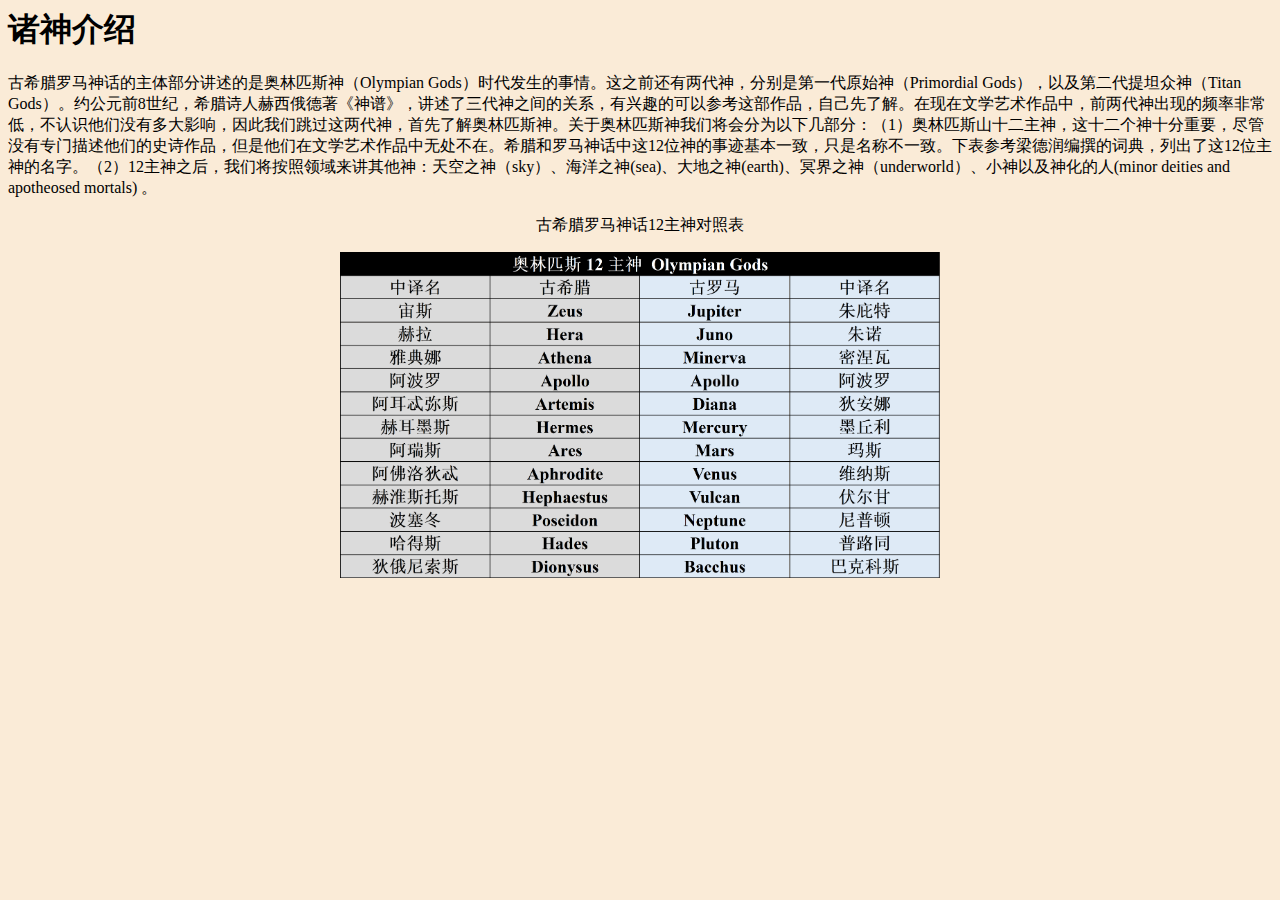
==== gods.html @ 1755b1af "Add files via upload" ====
<html>
    <link rel="stylesheet" type="text/css" href="background.css">
     <meta charset="utf-8">
     <h1>诸神介绍</h1>
     <p>古希腊罗马神话的主体部分讲述的是奥林匹斯神（Olympian Gods）时代发生的事情。这之前还有两代神，分别是第一代原始神（Primordial Gods），以及第二代提坦众神（Titan Gods）。约公元前8世纪，希腊诗人赫西俄德著《神谱》，讲述了三代神之间的关系，有兴趣的可以参考这部作品，自己先了解。在现在文学艺术作品中，前两代神出现的频率非常低，不认识他们没有多大影响，因此我们跳过这两代神，首先了解奥林匹斯神。关于奥林匹斯神我们将会分为以下几部分：（1）奥林匹斯山十二主神，这十二个神十分重要，尽管没有专门描述他们的史诗作品，但是他们在文学艺术作品中无处不在。希腊和罗马神话中这12位神的事迹基本一致，只是名称不一致。下表参考梁德润编撰的词典，列出了这12位主神的名字。（2）12主神之后，我们将按照领域来讲其他神：天空之神（sky）、海洋之神(sea)、大地之神(earth)、冥界之神（underworld）、小神以及神化的人(minor deities and apotheosed mortals) 。</p>
    <p align="center">古希腊罗马神话12主神对照表</p>
        
        <p align="center"> <img src="images/gods.png"  width="600"/></p>
</html>
---- background.css ----
html {
    background-color:antiquewhite;}
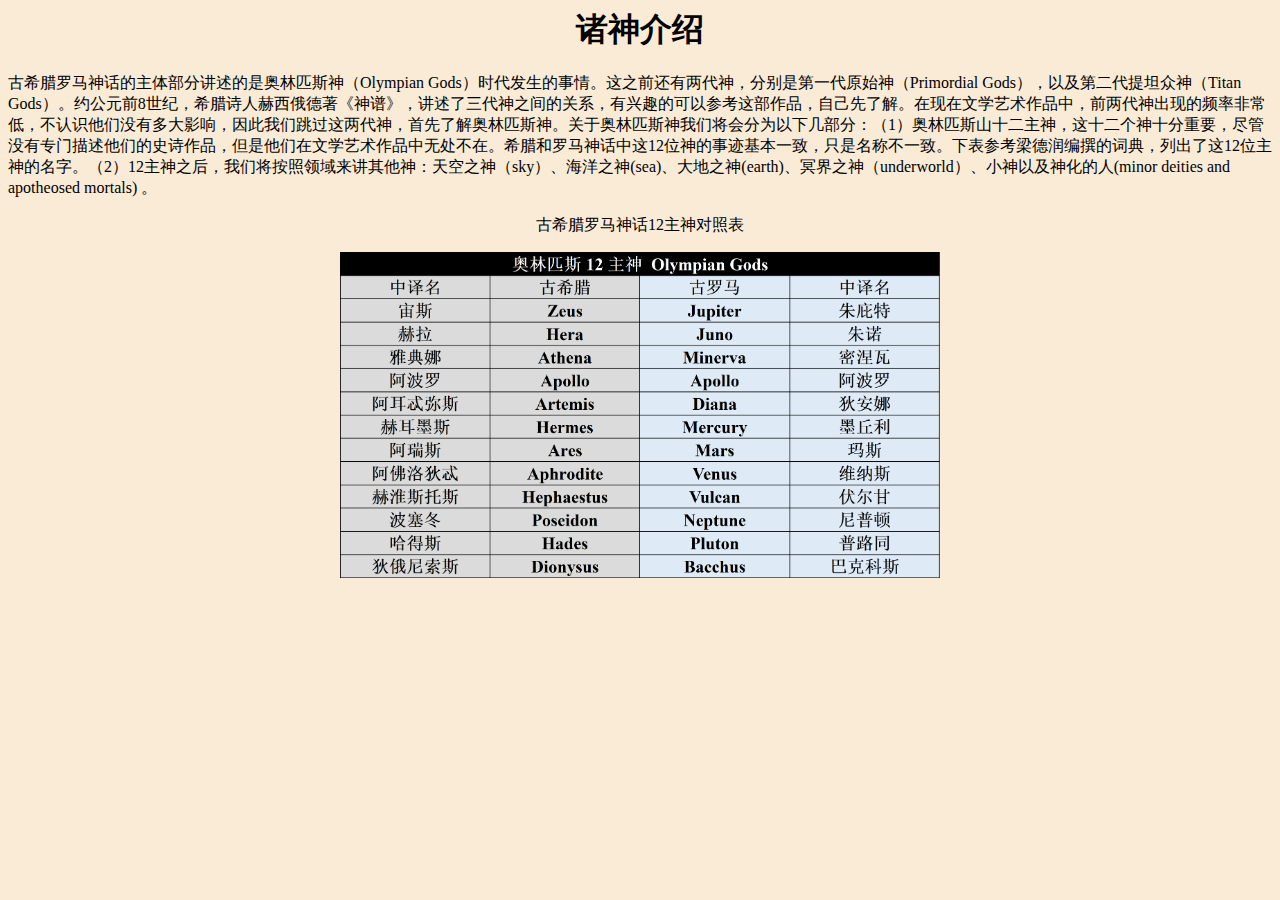
==== commit c47aa590: "Update gods.html" ====
--- a/gods.html
+++ b/gods.html
@@ -1,9 +1,9 @@
-<html>
+ <html>
     <link rel="stylesheet" type="text/css" href="background.css">
      <meta charset="utf-8">
-     <h1>诸神介绍</h1>
+     <h1 align="center">诸神介绍</h1>
      <p>古希腊罗马神话的主体部分讲述的是奥林匹斯神（Olympian Gods）时代发生的事情。这之前还有两代神，分别是第一代原始神（Primordial Gods），以及第二代提坦众神（Titan Gods）。约公元前8世纪，希腊诗人赫西俄德著《神谱》，讲述了三代神之间的关系，有兴趣的可以参考这部作品，自己先了解。在现在文学艺术作品中，前两代神出现的频率非常低，不认识他们没有多大影响，因此我们跳过这两代神，首先了解奥林匹斯神。关于奥林匹斯神我们将会分为以下几部分：（1）奥林匹斯山十二主神，这十二个神十分重要，尽管没有专门描述他们的史诗作品，但是他们在文学艺术作品中无处不在。希腊和罗马神话中这12位神的事迹基本一致，只是名称不一致。下表参考梁德润编撰的词典，列出了这12位主神的名字。（2）12主神之后，我们将按照领域来讲其他神：天空之神（sky）、海洋之神(sea)、大地之神(earth)、冥界之神（underworld）、小神以及神化的人(minor deities and apotheosed mortals) 。</p>
     <p align="center">古希腊罗马神话12主神对照表</p>
         
         <p align="center"> <img src="images/gods.png"  width="600"/></p>
-</html>+</html>
